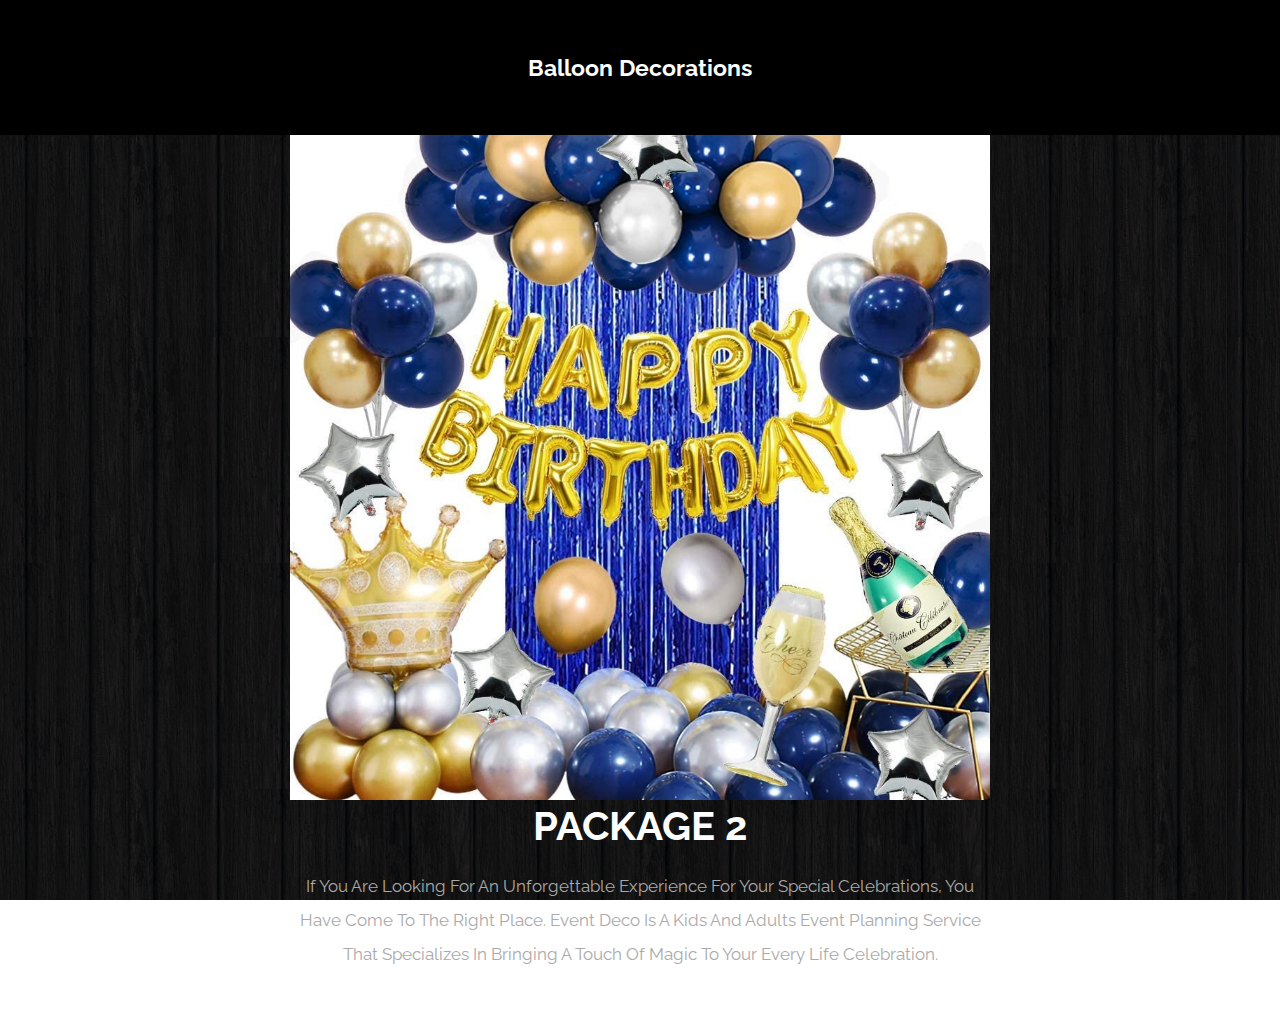
==== Balloon deco1.html @ 6384a54e "first commit" ====
<!DOCTYPE html>
<html lang="en">
<head>
    <meta charset="UTF-8">
    <meta http-equiv="X-UA-Compatible" content="IE=edge">
    <meta name="viewport" content="width=device-width, initial-scale=1.0">
    <title>Even Deco</title>

    <link rel="stylesheet" href="">

    <link rel="stylesheet" href="">

    <link rel="stylesheet" href="css/style.css">

</head>
<body>

<header class="header">

   <div id="menu-btn" class="fas fa-bars icons"></div>
   <div id="search-btn" class="fas fa-search icons"></div>

   <nav class="navbar">
   </nav>

   <a href="#book now" class="fas fa-shopping-cart icons"></a>
   <form action="" class="search-form">
      <input type="search" name="" placeholder="search here..." id="search-box">
      <label for="search-box" class="fas fa-search icons"></label>
   </form>
   
</header>

<section class="home" id="home">
   <div class="content">
      <img data-aos="fade-up" data-aos-delay="150" src="images/1 (6).jpg" alt="">
      <h3 data-aos="fade-up" data-aos-delay="300">Package 2</h3>
      <p data-aos="fade-up" data-aos-delay="450">If you are looking for an unforgettable experience for your special celebrations, 
	  you have come to the right place. Event Deco is a kids and adults event planning service that specializes in bringing a touch of magic to your every life celebration.</p>
   </div>
   
</section>

<header class="header">

   <div id="menu-btn" class="fas fa-bars icons"></div>
   <div id="search-btn" class="fas fa-search icons"></div>

   <nav class="navbar">
	  <a href=""><h3>Balloon Decorations</h3></a>

   </nav>

   <a href="#book now" class="fas fa-shopping-cart icons"></a>
   <form action="" class="search-form">
      <input type="search" name="" placeholder="search here..." id="search-box">
      <label for="search-box" class="fas fa-search icons"></label>
   </form>
   
</header>


</body>
</html>
---- css/style.css ----
@import url("https://fonts.googleapis.com/css2?family=Raleway:wght@100;300;400;500;600&display=swap");
* {
  font-family: 'Raleway', sans-serif;
  margin: 0;
  padding: 0;
  -webkit-box-sizing: border-box;
          box-sizing: border-box;
  text-decoration: none;
  outline: none;
  border: none;
  text-transform: capitalize;
  -webkit-transition: all .2s linear;
  transition: all .2s linear;
}

html {
  font-size: 62.5%;
  scroll-behavior: smooth;
  scroll-padding-top: 8rem;
  overflow-x: hidden;
}



body {
  background: url(../images/background.jpg);
  background-attachment: fixed;
  background-position: center;
  overflow-x: hidden;
}

section {
  padding: 3rem 9%;
}

.heading {
  text-align: center;
  margin-bottom: 3rem;
}

.heading h3 {
  font-size: 3rem;
  text-transform: uppercase;
  color: #fff;
  margin-top: 1rem;
}

.btn {
  display: inline-block;
  margin-top: 1rem;
  cursor: pointer;
  color: #fff;
  border: 0.2rem solid rgba(255, 255, 255, 0.3);
  background: no-repeat;
  font-size: 1.7rem;
  padding: 1rem 3rem;
}

.btn:hover {
  color: #000;
  background: #fff;
}

.header {
  position: fixed;
  top: 0;
  left: 0;
  right: 0;
  z-index: 1000;
  background: #000;
  padding: 3rem 9%;
  display: -webkit-box;
  display: -ms-flexbox;
  display: flex;
  -webkit-box-align: center;
      -ms-flex-align: center;
          align-items: center;
  -webkit-box-pack: justify;
      -ms-flex-pack: justify;
          justify-content: space-between;
  gap: 1rem;
}

.header .icons {
  font-size: 2.5rem;
  cursor: pointer;
  color: #fff;
}

.header .icons:hover {
  color: #eacf4f;
}

.header #menu-btn {
  display: none;
}

.header .navbar a {
  color: #fff;
  font-size: 2rem;
  margin: 0 2rem;
}

.header .navbar a:hover {
  text-decoration: underline;
  text-underline-offset: 1rem;
  color: #eacf4f;
}

.header .navbar .space {
  display: inline-block;
  width: 16rem;
}

.header .search-form {
  height: 7rem;
  padding: 0 2rem;
  border-top: 0.2rem solid rgba(255, 255, 255, 0.3);
  display: -webkit-box;
  display: -ms-flexbox;
  display: flex;
  -webkit-box-align: center;
      -ms-flex-align: center;
          align-items: center;
  background: #000;
  position: absolute;
  top: 99%;
  left: 0;
  right: 0;
  -webkit-clip-path: polygon(0 0, 100% 0, 100% 0, 0 0);
          clip-path: polygon(0 0, 100% 0, 100% 0, 0 0);
}

.header .search-form.active {
  -webkit-clip-path: polygon(0 0, 100% 0, 100% 100%, 0 100%);
          clip-path: polygon(0 0, 100% 0, 100% 100%, 0 100%);
}

.header .search-form input {
  width: 100%;
  background: none;
  text-transform: none;
  font-size: 1.6rem;
  color: #fff;
}

.home {
  margin-top: 7rem;
  background: url(../images/) no-repeat;
  background-size: cover;
  background-position: center;
}

.home .content {
  max-width: 70rem;
  text-align: center;
  margin: 0 auto;
}

.home .content img {
  width: 100%;
}

.home .content h3 {
  font-size: 4rem;
  text-transform: uppercase;
  color: #fff;
}

.home .content p {
  font-size: 1.7rem;
  line-height: 2;
  color: #aaa;
  padding: 2rem 0;
}

.Decorators {
  display: -ms-grid;
  display: grid;
  -ms-grid-columns: (minmax(31rem, 1fr))[auto-fit];
      grid-template-columns: repeat(auto-fit, minmax(31rem, 1fr));
  gap: 2rem;
}

.Decorators .box {
  text-align: center;
  padding: 2rem;
}

.Decorators .box i {
  height: 7rem;
  width: 7rem;
  line-height: 7rem;
  font-size: 2.5rem;
  color: #000;
  background: #eacf4f;
  margin-bottom: 1rem;
  border-radius: 50%;
}

.Decorators .box h3 {
  padding: 1rem 0;
  font-size: 2rem;
  text-transform: uppercase;
  color: #fff;
}

.Decorators .box p {
  font-size: 1.5rem;
  line-height: 2;
  color: #aaa;
}

.menu .box-container {
  display: -ms-grid;
  display: grid;
  -ms-grid-columns: (minmax(31rem, 1fr))[auto-fit];
      grid-template-columns: repeat(auto-fit, minmax(31rem, 1fr));
  gap: 2rem;
}

.menu .box-container .box {
  text-align: center;
}

.menu .box-container .box:hover img {
  -webkit-transform: translateY(1rem);
          transform: translateY(1rem);
}

.menu .box-container .box img {
  height: 25rem;
}

.menu .box-container .box .content {
  padding: 1rem 0;
}

.menu .box-container .box .content .stars {
  margin-bottom: 2rem;
}

.menu .box-container .box .content .stars i {
  font-size: 1.7rem;
  color: #eacf4f;
}

.menu .box-container .box .content h3 {
  font-size: 2rem;
  text-transform: uppercase;
  color: #fff;
}

.menu .box-container .box .content .price {
  font-size: 2rem;
  line-height: 2;
  color: #aaa;
}

.about {
  display: -webkit-box;
  display: -ms-flexbox;
  display: flex;
  -webkit-box-align: center;
      -ms-flex-align: center;
          align-items: center;
  -ms-flex-wrap: wrap;
      flex-wrap: wrap;
  gap: 3rem;
}

.about .image {
  -webkit-box-flex: 1;
      -ms-flex: 1 1 40rem;
          flex: 1 1 40rem;
}

.about .image img {
  width: 100%;
}

.about .content {
  -webkit-box-flex: 1;
      -ms-flex: 1 1 40rem;
          flex: 1 1 40rem;
}

.about .content .title {
  font-size: 2.5rem;
  text-transform: uppercase;
  color: #fff;
}

.about .content p {
  font-size: 1.5rem;
  line-height: 2;
  color: #aaa;
  padding: 2rem 0;
}

.about .content .icons {
  display: -webkit-box;
  display: -ms-flexbox;
  display: flex;
  -ms-flex-wrap: wrap;
      flex-wrap: wrap;
  gap: 1.5rem;
  margin-bottom: 2rem;
  margin-top: 1rem;
}

.about .content .icons h3 {
  -webkit-box-flex: 1;
      -ms-flex: 1 1 16rem;
          flex: 1 1 16rem;
  font-size: 1.5rem;
  text-transform: uppercase;
  color: #fff;
}

.about .content .icons h3 i {
  padding-right: .5rem;
  color: #eacf4f;
}

.Decorators .box-container {
  display: -ms-grid;
  display: grid;
  -ms-grid-columns: (minmax(31rem, 1fr))[auto-fit];
      grid-template-columns: repeat(auto-fit, minmax(31rem, 1fr));
  gap: 2rem;
}

.Decorators .box-container .box {
  text-align: center;
  padding: 2rem;
}

.Decorators .box-container .box img {
  height: 10rem;
  width: 10rem;
  border-radius: 50%;
  margin-bottom: 1rem;
}

.Decorators .box-container .box h3 {
  font-size: 2rem;
  text-transform: uppercase;
  color: #fff;
}

.Decorators .box-container .box p {
  font-size: 1.4rem;
  line-height: 2;
  color: #aaa;
  padding: 1rem 0;
}

.Decorators .box-container .box .stars {
  padding-top: .5rem;
}

.Decorators .box-container .box .stars i {
  font-size: 1.7rem;
  color: #eacf4f;
}


.blogs .box-container {
  display: -ms-grid;
  display: grid;
  -ms-grid-columns: (minmax(31rem, 1fr))[auto-fit];
      grid-template-columns: repeat(auto-fit, minmax(31rem, 1fr));
  gap: 2rem;
}

.blogs .box-container .box {
  position: relative;
}

.blogs .box-container .box:hover .image img {
  -webkit-transform: scale(1.1);
          transform: scale(1.1);
}

.blogs .box-container .box:hover .image .icons {
  -webkit-transform: translateY(0);
          transform: translateY(0);
}

.blogs .box-container .box .image {
  height: 25rem;
  overflow: hidden;
  position: relative;
}

.blogs .box-container .box .image .icons {
  display: -webkit-box;
  display: -ms-flexbox;
  display: flex;
  -webkit-box-align: center;
      -ms-flex-align: center;
          align-items: center;
  -webkit-box-pack: justify;
      -ms-flex-pack: justify;
          justify-content: space-between;
  padding: 2rem;
  background: #000;
  position: absolute;
  bottom: 0;
  left: 0;
  right: 0;
  z-index: 10;
  -webkit-transform: translateY(10rem);
          transform: translateY(10rem);
}

.blogs .box-container .box .image .icons a {
  font-size: 1.5rem;
  color: #fff;
}

.blogs .box-container .box .image .icons a i {
  padding-right: .5rem;
  color: #eacf4f;
}

.blogs .box-container .box .image .icons a:hover {
  color: #eacf4f;
}

.blogs .box-container .box .image img {
  height: 100%;
  width: 100%;
  -o-object-fit: cover;
     object-fit: cover;
}

.blogs .box-container .box .content {
  text-align: center;
  padding: 2rem;
}

.blogs .box-container .box .content h3 {
  font-size: 2rem;
  text-transform: uppercase;
  color: #fff;
}

.blogs .box-container .box .content p {
  font-size: 1.5rem;
  line-height: 2;
  color: #aaa;
  padding: 1.5rem 0;
}

.footer {
  text-align: center;
  background: -webkit-gradient(linear, left top, left bottom, from(transparent), to(#000));
  background: linear-gradient(transparent, #000);
}

.footer .links a {
  margin: 1rem;
}

.footer .credit {
  font-size: 2rem;
  line-height: 2;
  color: #aaa;
  padding-top: 2rem;
}

.footer .credit span {
  color: #eacf4f;
}

@media (max-width: 1200px) {
  .header {
    padding: 3rem;
  }
  section {
    padding: 3rem 2rem;
  }
}

@media (max-width: 991px) {
  html {
    font-size: 55%;
  }
  .header {
    -webkit-box-pack: end;
        -ms-flex-pack: end;
            justify-content: flex-end;
    gap: 2rem;
  }
  .header .logo {
    -webkit-transform: translateX(0);
            transform: translateX(0);
    left: 3rem;
  }
  .header #menu-btn {
    display: inline-block;
  }
  .header .navbar {
    position: absolute;
    top: 99%;
    left: 0;
    right: 0;
    background: #000;
    -webkit-clip-path: polygon(0 0, 100% 0, 100% 0, 0 0);
            clip-path: polygon(0 0, 100% 0, 100% 0, 0 0);
  }
  .header .navbar.active {
    -webkit-clip-path: polygon(0 0, 100% 0, 100% 100%, 0 100%);
            clip-path: polygon(0 0, 100% 0, 100% 100%, 0 100%);
  }
  .header .navbar a {
    display: block;
    margin: 3rem 2rem;
  }
  .header .navbar .space {
    display: none;
  }
}

@media (max-width: 768px) {
  .home .content h3 {
    font-size: 2.5rem;
  }
}

@media (max-width: 450px) {
  html {
    font-size: 50%;
  }
}
last code

body{
	margin: 0 auto;
}

.container{
	width: 500px;
	height: 450px;
	text-align: center;
	margin: 0 auto;
	margin-top: 160px;
}

.container img{
	width: 150px;
	height: 150px;
	margin-top: -60px;
}


.container img{
	width: 150px;
	height: 150px;
	margin-top: -60px;
}

input[type="text"],input[type="password"]{
	margin-top: 30px;
	height: 45px;
	width: 300px;
	font-size: 18px;
	margin-bottom: 20px;
	background-color: #fff;
	padding-left: 40px;
}

.form-input::before{
	content: "\f007";
	font-family: "FontAwesome";
	padding-left: 07px;
	padding-top: 40px;
	position: absolute;
	font-size: 35px;
	color: #2980b9; 
}

.form-input:nth-child(2)::before{
	content: "\f023";
}

.btn-login{
	padding: 15px 25px;
	border: none;
	background-color: #27ae60;
	font-size: 20px;
	color: #fff;
}
#myBtn {
  display: none; /* Hidden by default */
  position: fixed; /* Fixed/sticky position */
  bottom: 20px; /* Place the button at the bottom of the page */
  right: 30px; /* Place the button 30px from the right */
  z-index: 99; /* Make sure it does not overlap */
  border: none; /* Remove borders */
  outline: none; /* Remove outline */
  background-color: red; /* Set a background color */
  color: white; /* Text color */
  cursor: pointer; /* Add a mouse pointer on hover */
  padding: 15px; /* Some padding */
  border-radius: 10px; /* Rounded corners */
  font-size: 18px; /* Increase font size */
}

#myBtn:hover {
  background-color: #555; /* Add a dark-grey background on hover */
}
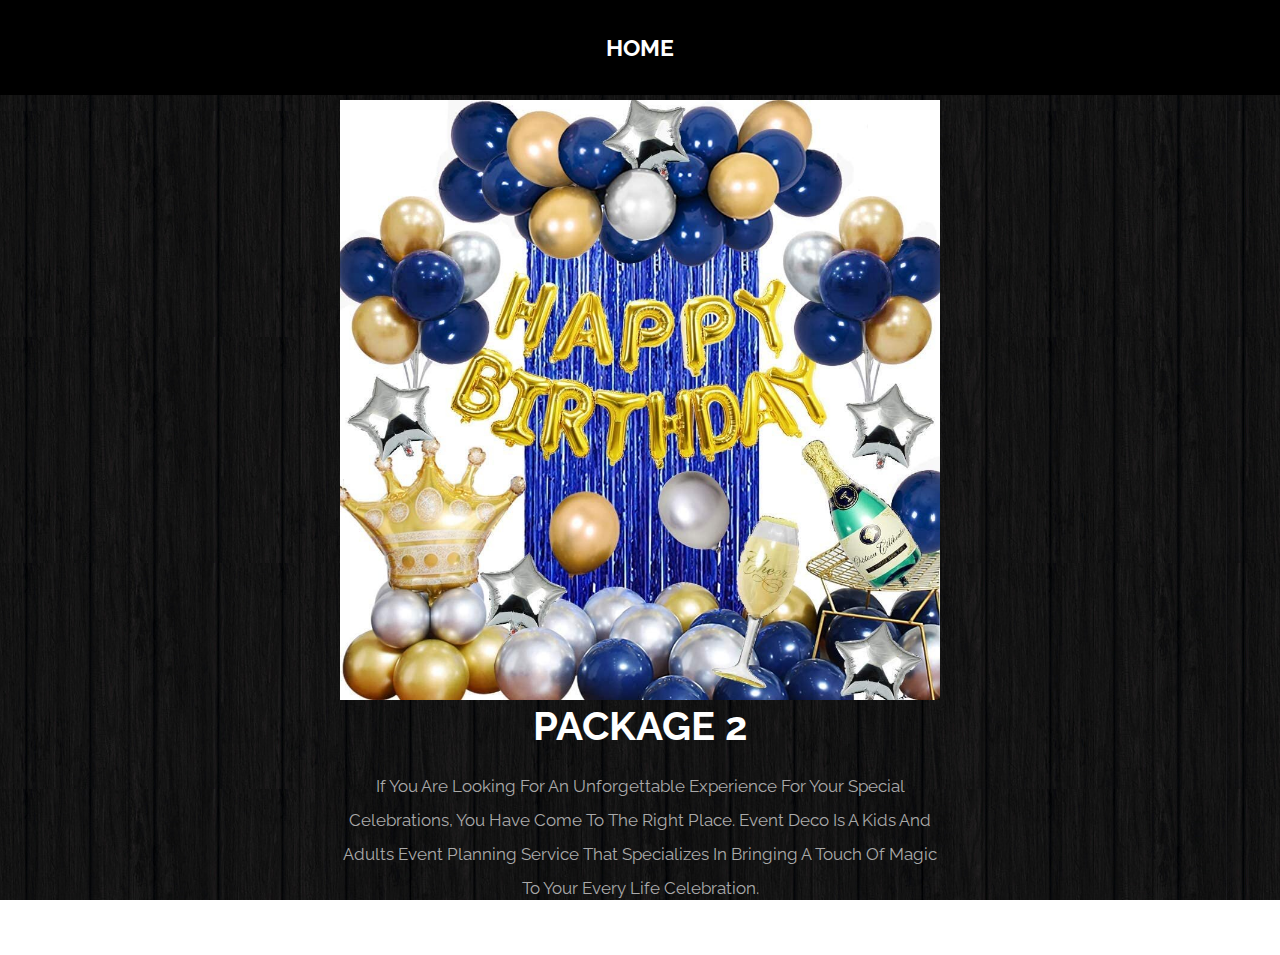
==== commit 29bcb0ae: "Cleaned up repository and removed submodule remnants" ====
--- a/Balloon deco1.html
+++ b/Balloon deco1.html
@@ -47,11 +47,11 @@
    <div id="search-btn" class="fas fa-search icons"></div>
 
    <nav class="navbar">
-	  <a href=""><h3>Balloon Decorations</h3></a>
+      <a href="index.html"><h3>HOME</h3></a>
 
    </nav>
 
-   <a href="#book now" class="fas fa-shopping-cart icons"></a>
+   <a class="fas fa-shopping-cart icons"></a>
    <form action="" class="search-form">
       <input type="search" name="" placeholder="search here..." id="search-box">
       <label for="search-box" class="fas fa-search icons"></label>
--- a/css/style.css
+++ b/css/style.css
@@ -67,8 +67,8 @@
   left: 0;
   right: 0;
   z-index: 1000;
-  background: #000;
-  padding: 3rem 9%;
+  background: #000000;
+  padding: 1rem 6%;
   display: -webkit-box;
   display: -ms-flexbox;
   display: flex;
@@ -152,7 +152,7 @@
 }
 
 .home .content {
-  max-width: 70rem;
+  max-width: 60rem;
   text-align: center;
   margin: 0 auto;
 }
@@ -211,7 +211,7 @@
   color: #aaa;
 }
 
-.menu .box-container {
+.Decorations .box-container {
   display: -ms-grid;
   display: grid;
   -ms-grid-columns: (minmax(31rem, 1fr))[auto-fit];
@@ -219,39 +219,39 @@
   gap: 2rem;
 }
 
-.menu .box-container .box {
+.Decorations .box-container .box {
   text-align: center;
 }
 
-.menu .box-container .box:hover img {
+.Decorations .box-container .box:hover img {
   -webkit-transform: translateY(1rem);
           transform: translateY(1rem);
 }
 
-.menu .box-container .box img {
+.Decorations .box-container .box img {
   height: 25rem;
 }
 
-.menu .box-container .box .content {
+.Decorations .box-container .box .content {
   padding: 1rem 0;
 }
 
-.menu .box-container .box .content .stars {
+.Decorations .box-container .box .content .stars {
   margin-bottom: 2rem;
 }
 
-.menu .box-container .box .content .stars i {
+.Decorations .box-container .box .content .stars i {
   font-size: 1.7rem;
   color: #eacf4f;
 }
 
-.menu .box-container .box .content h3 {
+.Decorations .box-container .box .content h3 {
   font-size: 2rem;
   text-transform: uppercase;
   color: #fff;
 }
 
-.menu .box-container .box .content .price {
+.Decorations .box-container .box .content .price {
   font-size: 2rem;
   line-height: 2;
   color: #aaa;
@@ -320,48 +320,6 @@
 
 .about .content .icons h3 i {
   padding-right: .5rem;
-  color: #eacf4f;
-}
-
-.Decorators .box-container {
-  display: -ms-grid;
-  display: grid;
-  -ms-grid-columns: (minmax(31rem, 1fr))[auto-fit];
-      grid-template-columns: repeat(auto-fit, minmax(31rem, 1fr));
-  gap: 2rem;
-}
-
-.Decorators .box-container .box {
-  text-align: center;
-  padding: 2rem;
-}
-
-.Decorators .box-container .box img {
-  height: 10rem;
-  width: 10rem;
-  border-radius: 50%;
-  margin-bottom: 1rem;
-}
-
-.Decorators .box-container .box h3 {
-  font-size: 2rem;
-  text-transform: uppercase;
-  color: #fff;
-}
-
-.Decorators .box-container .box p {
-  font-size: 1.4rem;
-  line-height: 2;
-  color: #aaa;
-  padding: 1rem 0;
-}
-
-.Decorators .box-container .box .stars {
-  padding-top: .5rem;
-}
-
-.Decorators .box-container .box .stars i {
-  font-size: 1.7rem;
   color: #eacf4f;
 }
 
